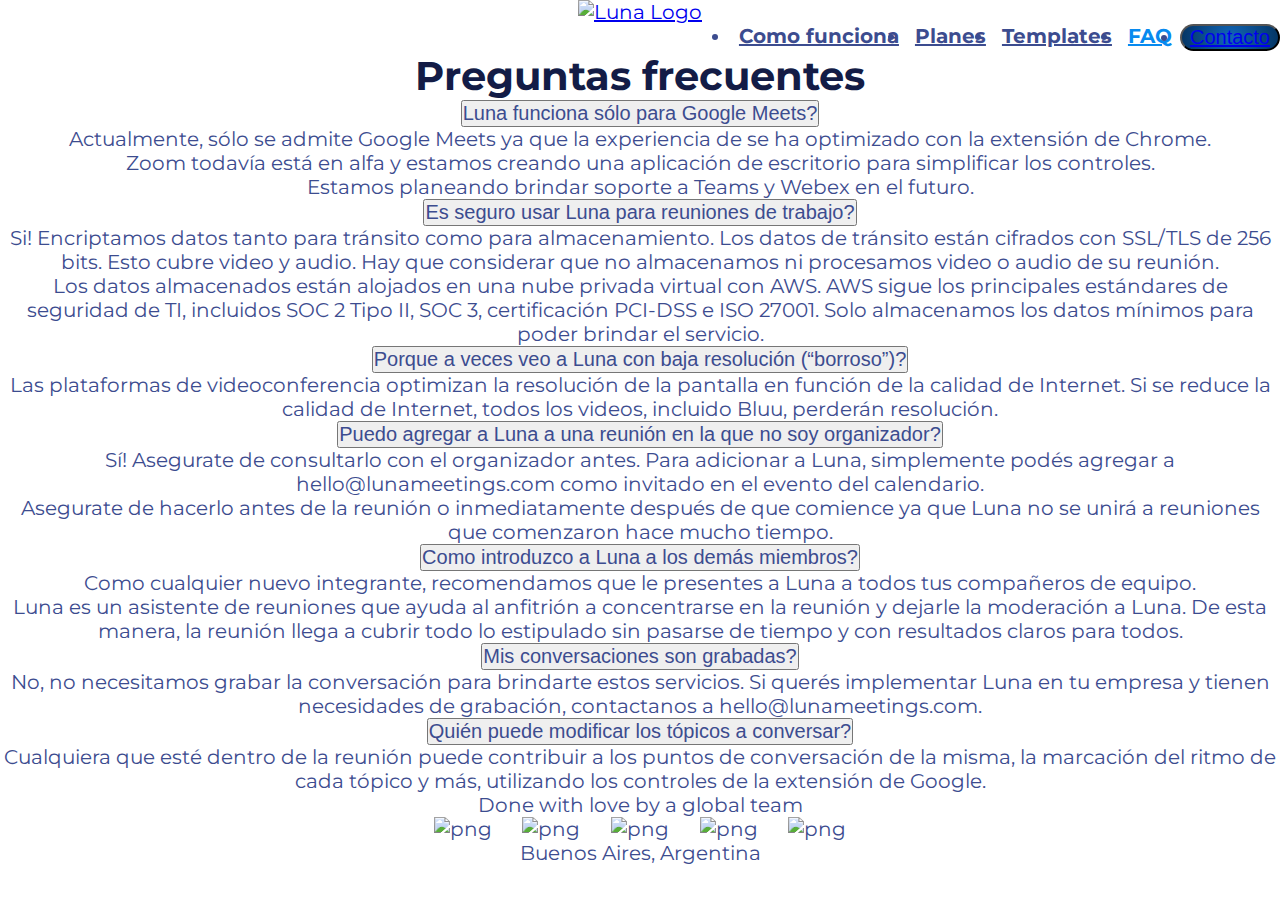
==== faq.html @ 956e542c "Creación del respositorio" ====
<!DOCTYPE html>
<html>
<head>
	<title>FAQ - Luna Meetings</title>
	<link rel="stylesheet" href="css/animate.min.css">
	<link rel="stylesheet" href="https://cdn.jsdelivr.net/npm/bootstrap@4.5.3/dist/css/bootstrap.min.css" integrity="sha384-TX8t27EcRE3e/ihU7zmQxVncDAy5uIKz4rEkgIXeMed4M0jlfIDPvg6uqKI2xXr2" crossorigin="anonymous">
	<link rel="stylesheet" type="text/css" href="css/styles.css">
	<meta charset=utf-8>
	<meta name=viewport content="width=device-width, initial-scale=1">
	<meta name="description" content="La información de todas tus reuniones está a salvo con Luna.">
	<meta name="keywords" content="Calendario, Agendas, Reuniones, Eficiencia, Anotaciones, Notas, Minuta, Resumen">
</head>
<body class="container-fluid bg-light azul-2">

	<header id="header" class="row align-items-center p-2 bg-light">
		<div class="col-3 offset-1 col-md-2 offset-md-1 col-lg-2 offset-lg-2 py-4">
			<a href="index.html"><img src="media/lunalogo.png" alt="Luna Logo" class="logoMenu"></a>
		</div>
		<div class="col-5 offset-2 col-md-8 offset-md-0 col-lg-6">
			<ul class="nav header__menu">
			    <li class="nav-item"><a class="nav-link header__botonera text-decoration-none azul-2" href="howitworks.html">Como funciona</a></li>
			    <li class="nav-item"><a class="nav-link header__botonera text-decoration-none azul-2" href="pricing.html">Planes</a></li>
			    <li class="nav-item"><a class="nav-link header__botonera text-decoration-none azul-2" href="templates.html">Templates</a></li>
			    <li class="nav-item"><a class="nav-link header__botonera text-decoration-none azul-5" href="faq.html">FAQ</a></li>
				<li class="nav-item"><button class="boton"><a class="nav-link text-white font-weight-bold text-decoration-none" href="index.html#contactus"> Contacto </a></button></li>
			</ul>
		</div>
	</header>

	<div class="row py-4 col-10 offset-1 col-lg-8 offset-lg-2 justify-content-center">
		<h4 class="titulos py-2 azul-1">Preguntas frecuentes</h4>
		<div class="accordion col-12 py-3 text-left" id="accordionFaq">
			<div class="card rounded my-3">
				<div class="card-header bg-white border-dark" id="headingOne">
					<h5 class="mb-0">
						<button class="btn btn-link btn-block text-left font-weight-bold azul-2 text-decoration-none faq__question" type="button" data-toggle="collapse" data-target="#collapseOne" aria-expanded="true" aria-controls="collapseOne">
							Luna funciona sólo para Google Meets?
						</button>
					</h5>
				</div>
				<div id="collapseOne" class="collapse show" aria-labelledby="headingOne" data-parent="#accordionFaq">
					<div class="card-body">
						<p>Actualmente, sólo se admite Google Meets ya que la experiencia de se ha optimizado con la extensión de Chrome.</p>
						<p>Zoom todavía está en alfa y estamos creando una aplicación de escritorio para simplificar los controles.</p>
						<p>Estamos planeando brindar soporte a Teams y Webex en el futuro.</p>
					</div>
				</div>
			</div>
			<div class="card rounded my-3">
				<div class="card-header bg-white border-dark" id="headingTwo">
					<h5 class="mb-0">
						<button class="btn btn-link btn-block text-left collapsed font-weight-bold azul-2 text-decoration-none faq__question" type="button" data-toggle="collapse" data-target="#collapseTwo" aria-expanded="false" aria-controls="collapseTwo">
							Es seguro usar Luna para reuniones de trabajo?
						</button>
					</h5>
				</div>
				<div id="collapseTwo" class="collapse" aria-labelledby="headingTwo" data-parent="#accordionFaq">
					<div class="card-body">
						<p>Si! Encriptamos datos tanto para tránsito como para almacenamiento. Los datos de tránsito están cifrados con SSL/TLS de 256 bits. Esto cubre video y audio. Hay que considerar que no almacenamos ni procesamos video o audio de su reunión.</p>
						<p>Los datos almacenados están alojados en una nube privada virtual con AWS. AWS sigue los principales estándares de seguridad de TI, incluidos SOC 2 Tipo II, SOC 3, certificación PCI-DSS e ISO 27001. Solo almacenamos los datos mínimos para poder brindar el servicio.</p>
					</div>
				</div>
			</div>
			<div class="card rounded my-3">
				<div class="card-header bg-white border-dark" id="headingThree">
					<h5 class="mb-0">
						<button class="btn btn-link btn-block text-left collapsed font-weight-bold azul-2 text-decoration-none faq__question" type="button" data-toggle="collapse" data-target="#collapseThree" aria-expanded="false" aria-controls="collapseThree">
							Porque a veces veo a Luna con baja resolución (“borroso”)?
						</button>
					</h5>
				</div>
				<div id="collapseThree" class="collapse" aria-labelledby="headingThree" data-parent="#accordionFaq">
					<div class="card-body">
						<p>Las plataformas de videoconferencia optimizan la resolución de la pantalla en función de la calidad de Internet. Si se reduce la calidad de Internet, todos los videos, incluido Bluu, perderán resolución.</p>
					</div>
				</div>
			</div>
			<div class="card rounded my-3">
				<div class="card-header bg-white border-dark" id="headingThree">
					<h5 class="mb-0">
						<button class="btn btn-link btn-block text-left collapsed font-weight-bold azul-2 text-decoration-none faq__question" type="button" data-toggle="collapse" data-target="#collapseThree" aria-expanded="false" aria-controls="collapseThree">
							Puedo agregar a Luna a una reunión en la que no soy organizador?
						</button>
					</h5>
				</div>
				<div id="collapseThree" class="collapse" aria-labelledby="headingThree" data-parent="#accordionFaq">
					<div class="card-body">
						<p>Sí! Asegurate de consultarlo con el organizador antes. Para adicionar a Luna, simplemente podés agregar a hello@lunameetings.com como invitado en el evento del calendario.</p>
						<p>Asegurate de hacerlo antes de la reunión o inmediatamente después de que comience ya que Luna no se unirá a reuniones que comenzaron hace mucho tiempo.</p>
					</div>
				</div>
			</div>
			<div class="card rounded my-3">
				<div class="card-header bg-white border-dark" id="headingThree">
					<h5 class="mb-0">
						<button class="btn btn-link btn-block text-left collapsed font-weight-bold azul-2 text-decoration-none faq__question" type="button" data-toggle="collapse" data-target="#collapseThree" aria-expanded="false" aria-controls="collapseThree">
							Como introduzco a Luna a los demás miembros?
						</button>
					</h5>
				</div>
				<div id="collapseThree" class="collapse" aria-labelledby="headingThree" data-parent="#accordionFaq">
					<div class="card-body">
						<p>Como cualquier nuevo integrante, recomendamos que le presentes a Luna a todos tus compañeros de equipo.</p>
						<p>Luna es un asistente de reuniones que ayuda al anfitrión a concentrarse en la reunión y dejarle la moderación a Luna. De esta manera, la reunión llega a cubrir todo lo estipulado sin pasarse de tiempo y con resultados claros para todos.</p>
					</div>
				</div>
			</div>
			<div class="card rounded my-3">
				<div class="card-header bg-white border-dark" id="headingThree">
					<h5 class="mb-0">
						<button class="btn btn-link btn-block text-left collapsed font-weight-bold azul-2 text-decoration-none faq__question" type="button" data-toggle="collapse" data-target="#collapseThree" aria-expanded="false" aria-controls="collapseThree">
							Mis conversaciones son grabadas?
						</button>
					</h5>
				</div>
				<div id="collapseThree" class="collapse" aria-labelledby="headingThree" data-parent="#accordionFaq">
					<div class="card-body">
						<p>No, no necesitamos grabar la conversación para brindarte estos servicios. Si querés implementar Luna en tu empresa y tienen necesidades de grabación, contactanos a hello@lunameetings.com.</p>
					</div>
				</div>
			</div>
			<div class="card rounded my-3">
				<div class="card-header bg-white border-dark" id="headingThree">
					<h5 class="mb-0">
						<button class="btn btn-link btn-block text-left collapsed font-weight-bold azul-2 text-decoration-none faq__question" type="button" data-toggle="collapse" data-target="#collapseThree" aria-expanded="false" aria-controls="collapseThree">
							Quién puede modificar los tópicos a conversar?
						</button>
					</h5>
				</div>
				<div id="collapseThree" class="collapse" aria-labelledby="headingThree" data-parent="#accordionFaq">
					<div class="card-body">
						<p>Cualquiera que esté dentro de la reunión puede contribuir a los puntos de conversación de la misma, la marcación del ritmo de cada tópico y más, utilizando los controles de la extensión de Google.</p>
					</li>
				</div>
			</div>
		</div>
	</div>
	</div>

	<footer class="row bg-light pt-4 pb-3 d.flex flex-column align-items-center">
		<p class="azul-2">Done with love by a global team</p>
		<div class="d.flex flex-row justify-items-center align-items-center pb-3">
			<img src="media/linkedin.png" alt="png" class="footer__redSocial">
			<img src="media/twitter.png" alt="png" class="footer__redSocial">
			<img src="media/facebook.png" alt="png" class="footer__redSocial">
			<img src="media/instagram.png" alt="png" class="footer__redSocial">
			<img src="media/youtube.png" alt="png" class="footer__redSocial">
		</div>
		<p class="azul-2">Buenos Aires, Argentina</p>
	</footer>

	<script src="js/wow.js"></script>
	<script type="text/javascript">
		wow = new WOW(
          {
          boxClass:     'wow',      // default
          animateClass: 'animated', // default
          offset:       200,          // default
          mobile:       true,       // default
          live:         true        // default
        }
        )
        wow.init();
	</script>
	<script src="https://code.jquery.com/jquery-3.5.1.slim.min.js" integrity="sha384-DfXdz2htPH0lsSSs5nCTpuj/zy4C+OGpamoFVy38MVBnE+IbbVYUew+OrCXaRkfj" crossorigin="anonymous"></script>
	<script src="https://cdn.jsdelivr.net/npm/bootstrap@4.5.3/dist/js/bootstrap.bundle.min.js" integrity="sha384-ho+j7jyWK8fNQe+A12Hb8AhRq26LrZ/JpcUGGOn+Y7RsweNrtN/tE3MoK7ZeZDyx" crossorigin="anonymous"></script>

</body>
</html>
---- css/styles.css ----
@import url("https://fonts.googleapis.com/css2?family=Montserrat:ital,wght@0,400;0,700;1,400&display=swap");
* {
  padding: 0;
  margin: 0;
}

/** Variables **/
.blanco {
  color: #FFFFFF;
}

.azul-1 {
  color: #131c46;
}

.azul-2 {
  color: #3c4c8f;
}

.azul-3 {
  color: #3591d8;
}

.azul-4 {
  color: #80c4f9;
}

.azul-5 {
  color: #078aef;
}

.bg-azul-1 {
  background-color: #153f59;
}

.bg-azul-2 {
  background-color: #365b77;
}

.bg-azul-3 {
  background-color: #557996;
}

.bg-azul-4 {
  background-color: #7498b6;
}

.bg-azul-5 {
  background-color: #94b8d7;
}

/** SCSS para Bootstrap **/
body {
  font-family: 'Montserrat', sans-serif;
  font-size: 1rem;
  text-align: center;
  overflow-x: hidden;
}

body img {
  width: 100%;
}

body video {
  width: 100%;
}

.titulos {
  font-size: 1.8rem;
  font-weight: 700;
}

.subtitulos {
  font-size: 1.25rem;
  font-weight: 700;
}

.arrowFixed {
  position: fixed;
  margin-top: 80vh;
  margin-left: 87%;
  z-index: 100;
  width: 2rem;
}

.boton {
  background: radial-gradient(circle, #1166b8 0%, #043563 100%);
  border-radius: 2rem;
}

.boton a {
  font-size: 1rem;
}

.boton:hover {
  background: radial-gradient(circle, #1166b8 0%, #043563 100%);
  border-radius: 2rem;
  transform: scale(1.1);
}

.clear {
  background-color: #FFFFFF;
  border: 0.125rem solid #131c46;
}

.clear:hover {
  background: radial-gradient(ellipse at center, white 0%, #f6f6f6 47%, #ededed 100%);
  transform: scale(1.1);
  transition-duration: 200ms;
}

.header__menu {
  display: flex;
  flex-direction: column;
  align-content: flex-end;
  text-align: right;
}

.nav-link {
  padding: 0.25rem 0.5rem;
}

.header__botonera {
  font-size: 1rem;
  font-weight: 700;
}

.header__linkActivo {
  color: #078aef;
}

.whyLuna__emoji {
  height: 20vh;
  width: auto;
}

.form__seccion {
  border-top: 0.5rem solid #131c46;
  border-bottom: 0.5rem solid #131c46;
}

.form__formulario {
  width: 100%;
  border: 0.125rem solid #131c46;
  border-radius: 2rem;
}

.carousel__botonIzq {
  padding: 0.5rem;
  border: 0.5rem solid #131c46;
  border-radius: 2rem;
  background-color: #131c46;
  transform: translate(-3rem);
}

.carousel__botonDer {
  padding: 0.5rem;
  border: 0.5rem solid #131c46;
  border-radius: 2rem;
  background-color: #131c46;
  transform: translate(3rem);
}

.footer__redSocial {
  width: 40px;
  height: auto;
  padding: 0 1%;
}

.pricing__plan {
  margin: 5% 5%;
  padding: 0 0.5rem;
  width: 40%;
  border-radius: 2rem;
  box-sizing: border-box;
  display: grid;
  grid-template-rows: 6rem 6rem auto;
  align-items: center;
}

.pricing__price {
  font-size: 1.5rem;
  font-weight: 700;
}

.pricing__discount {
  text-decoration: line-through;
}

.templates__template {
  border-radius: 2rem;
}

.templates__templateDuration {
  font-style: italic;
  font-size: 0.75rem;
}

.templates__templateContent {
  background: radial-gradient(circle, #e3f1ff 0%, #baddff 100%);
  font-size: 0.75rem;
  font-style: italic;
  border-radius: 2rem;
}

.templates__moreToCome {
  font-size: 1.75rem;
}

.faq__question {
  font-size: 1rem;
}

@media all and (min-width: 768px) {
  body {
    font-size: 1.25rem;
  }
  .titulos {
    font-size: 2.2rem;
  }
  .subtitulos {
    font-size: 1.6rem;
  }
  .arrowFixed {
    margin-left: 90%;
    width: 2.5rem;
  }
  .boton a {
    font-size: 1.25rem;
  }
  .header__menu {
    flex-direction: row;
    justify-content: flex-end;
    align-content: center;
    text-align: center;
  }
  .header__botonera {
    font-size: 1.25rem;
  }
  .carousel__botonIzq {
    padding: 0.75rem;
    border: 0.66667rem solid #131c46;
    transform: translate(-4rem);
  }
  .carousel__botonDer {
    padding: 0.75rem;
    border: 0.66667rem solid #131c46;
    transform: translate(4rem);
  }
  .pricing__plan {
    margin: 2% 2%;
    width: 46%;
  }
  .pricing__price {
    font-size: 1.75rem;
  }
  .templates__templateDuration {
    font-size: 1rem;
  }
  .templates__templateContent {
    font-size: 0.75rem;
  }
  .templates__moreToCome {
    font-size: 2rem;
  }
  .faq__question {
    font-size: 1.25rem;
  }
  .footer__redSocial {
    width: 50px;
    height: auto;
    padding: 0 1%;
  }
}

@media all and (min-width: 992px) {
  .titulos {
    font-size: 2.5rem;
  }
  .subtitulos {
    font-size: 1.8rem;
  }
  .arrowFixed {
    width: 3rem;
  }
  .carousel__botonIzq {
    padding: 1rem;
    border: 0.66667rem solid #131c46;
    transform: translate(-5rem);
  }
  .carousel__botonDer {
    padding: 1rem;
    border: 0.66667rem solid #131c46;
    transform: translate(5rem);
  }
  .pricing__plan {
    margin: 2% 1%;
    width: 23%;
    grid-template-rows: 6rem 7rem auto;
  }
  .pricing__price {
    font-size: 2rem;
  }
  .templates__templateDuration {
    font-size: 1rem;
  }
  .templates__templateContent {
    font-size: 0.75rem;
  }
  .templates__moreToCome {
    font-size: 2rem;
  }
}
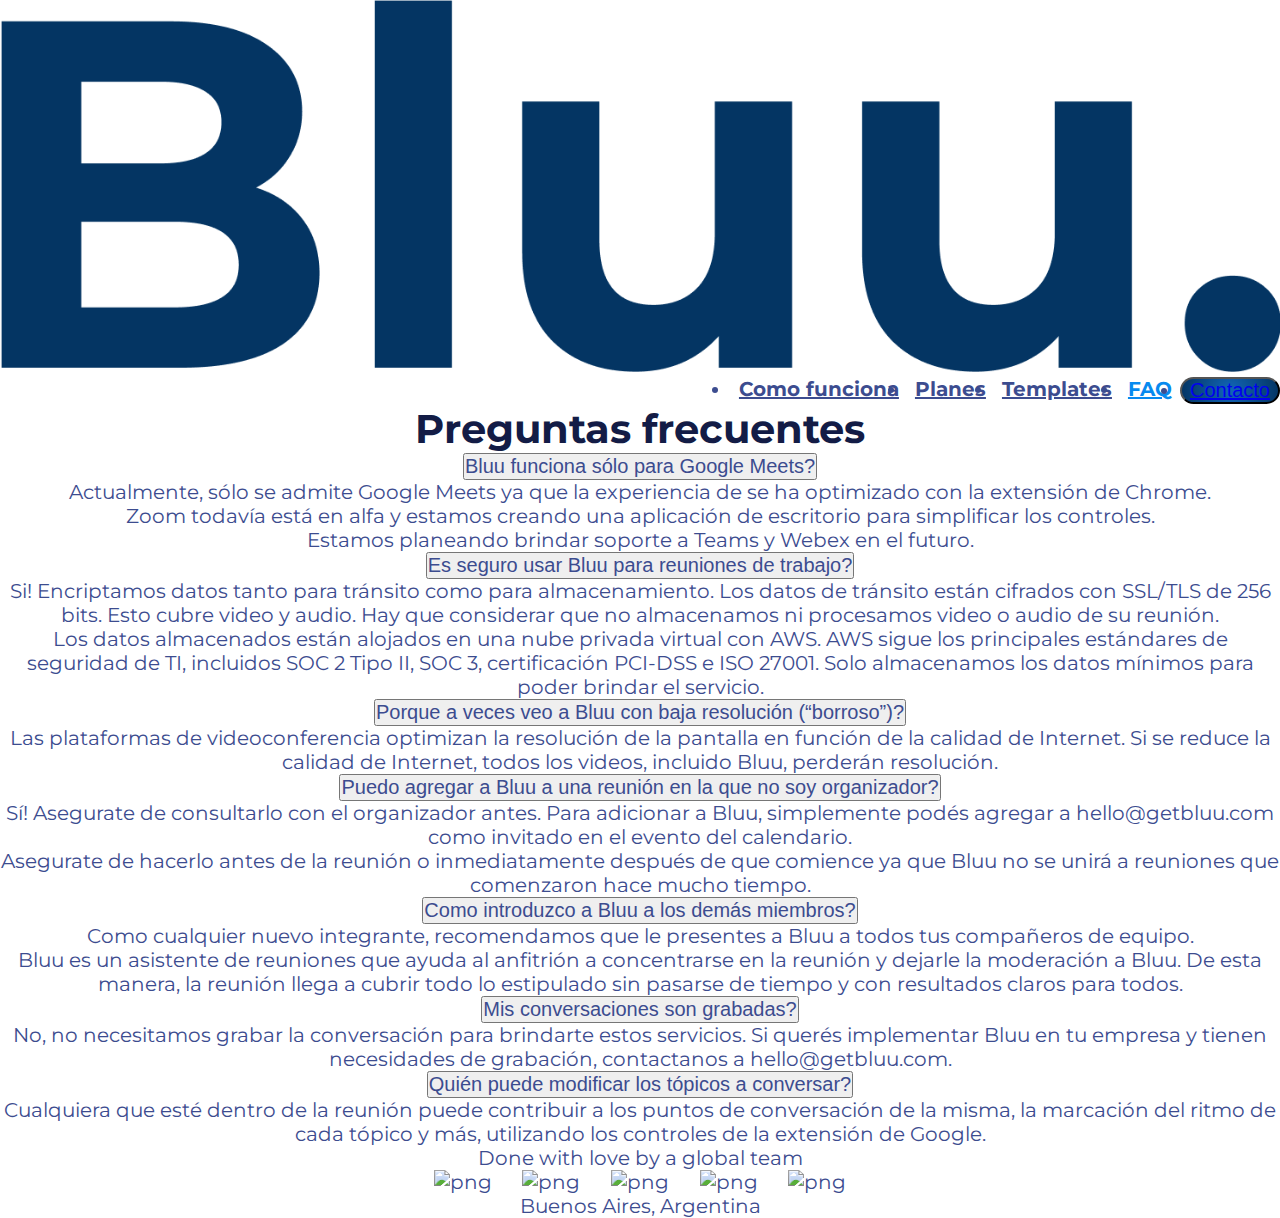
==== commit b2a92858: "Ultimos cambios a la entrega final" ====
--- a/faq.html
+++ b/faq.html
@@ -1,20 +1,20 @@
 <!DOCTYPE html>
 <html>
 <head>
-	<title>FAQ - Luna Meetings</title>
+	<title>FAQ - Bluu Meetings</title>
 	<link rel="stylesheet" href="css/animate.min.css">
 	<link rel="stylesheet" href="https://cdn.jsdelivr.net/npm/bootstrap@4.5.3/dist/css/bootstrap.min.css" integrity="sha384-TX8t27EcRE3e/ihU7zmQxVncDAy5uIKz4rEkgIXeMed4M0jlfIDPvg6uqKI2xXr2" crossorigin="anonymous">
 	<link rel="stylesheet" type="text/css" href="css/styles.css">
 	<meta charset=utf-8>
 	<meta name=viewport content="width=device-width, initial-scale=1">
-	<meta name="description" content="La información de todas tus reuniones está a salvo con Luna.">
+	<meta name="description" content="La información de todas tus reuniones está a salvo con Bluu.">
 	<meta name="keywords" content="Calendario, Agendas, Reuniones, Eficiencia, Anotaciones, Notas, Minuta, Resumen">
 </head>
 <body class="container-fluid bg-light azul-2">
 
 	<header id="header" class="row align-items-center p-2 bg-light">
 		<div class="col-3 offset-1 col-md-2 offset-md-1 col-lg-2 offset-lg-2 py-4">
-			<a href="index.html"><img src="media/lunalogo.png" alt="Luna Logo" class="logoMenu"></a>
+			<a href="index.html"><img src="media/bluulogo.png" alt="Bluu Logo" class="logoMenu"></a>
 		</div>
 		<div class="col-5 offset-2 col-md-8 offset-md-0 col-lg-6">
 			<ul class="nav header__menu">
@@ -34,7 +34,7 @@
 				<div class="card-header bg-white border-dark" id="headingOne">
 					<h5 class="mb-0">
 						<button class="btn btn-link btn-block text-left font-weight-bold azul-2 text-decoration-none faq__question" type="button" data-toggle="collapse" data-target="#collapseOne" aria-expanded="true" aria-controls="collapseOne">
-							Luna funciona sólo para Google Meets?
+							Bluu funciona sólo para Google Meets?
 						</button>
 					</h5>
 				</div>
@@ -50,7 +50,7 @@
 				<div class="card-header bg-white border-dark" id="headingTwo">
 					<h5 class="mb-0">
 						<button class="btn btn-link btn-block text-left collapsed font-weight-bold azul-2 text-decoration-none faq__question" type="button" data-toggle="collapse" data-target="#collapseTwo" aria-expanded="false" aria-controls="collapseTwo">
-							Es seguro usar Luna para reuniones de trabajo?
+							Es seguro usar Bluu para reuniones de trabajo?
 						</button>
 					</h5>
 				</div>
@@ -65,7 +65,7 @@
 				<div class="card-header bg-white border-dark" id="headingThree">
 					<h5 class="mb-0">
 						<button class="btn btn-link btn-block text-left collapsed font-weight-bold azul-2 text-decoration-none faq__question" type="button" data-toggle="collapse" data-target="#collapseThree" aria-expanded="false" aria-controls="collapseThree">
-							Porque a veces veo a Luna con baja resolución (“borroso”)?
+							Porque a veces veo a Bluu con baja resolución (“borroso”)?
 						</button>
 					</h5>
 				</div>
@@ -76,58 +76,58 @@
 				</div>
 			</div>
 			<div class="card rounded my-3">
-				<div class="card-header bg-white border-dark" id="headingThree">
+				<div class="card-header bg-white border-dark" id="headingFour">
 					<h5 class="mb-0">
-						<button class="btn btn-link btn-block text-left collapsed font-weight-bold azul-2 text-decoration-none faq__question" type="button" data-toggle="collapse" data-target="#collapseThree" aria-expanded="false" aria-controls="collapseThree">
-							Puedo agregar a Luna a una reunión en la que no soy organizador?
+						<button class="btn btn-link btn-block text-left collapsed font-weight-bold azul-2 text-decoration-none faq__question" type="button" data-toggle="collapse" data-target="#collapseFour" aria-expanded="false" aria-controls="collapseFour">
+							Puedo agregar a Bluu a una reunión en la que no soy organizador?
 						</button>
 					</h5>
 				</div>
-				<div id="collapseThree" class="collapse" aria-labelledby="headingThree" data-parent="#accordionFaq">
+				<div id="collapseFour" class="collapse" aria-labelledby="headingFour" data-parent="#accordionFaq">
 					<div class="card-body">
-						<p>Sí! Asegurate de consultarlo con el organizador antes. Para adicionar a Luna, simplemente podés agregar a hello@lunameetings.com como invitado en el evento del calendario.</p>
-						<p>Asegurate de hacerlo antes de la reunión o inmediatamente después de que comience ya que Luna no se unirá a reuniones que comenzaron hace mucho tiempo.</p>
+						<p>Sí! Asegurate de consultarlo con el organizador antes. Para adicionar a Bluu, simplemente podés agregar a hello@getbluu.com como invitado en el evento del calendario.</p>
+						<p>Asegurate de hacerlo antes de la reunión o inmediatamente después de que comience ya que Bluu no se unirá a reuniones que comenzaron hace mucho tiempo.</p>
 					</div>
 				</div>
 			</div>
 			<div class="card rounded my-3">
-				<div class="card-header bg-white border-dark" id="headingThree">
+				<div class="card-header bg-white border-dark" id="headingFive">
 					<h5 class="mb-0">
-						<button class="btn btn-link btn-block text-left collapsed font-weight-bold azul-2 text-decoration-none faq__question" type="button" data-toggle="collapse" data-target="#collapseThree" aria-expanded="false" aria-controls="collapseThree">
-							Como introduzco a Luna a los demás miembros?
+						<button class="btn btn-link btn-block text-left collapsed font-weight-bold azul-2 text-decoration-none faq__question" type="button" data-toggle="collapse" data-target="#collapseFive" aria-expanded="false" aria-controls="collapseFive">
+							Como introduzco a Bluu a los demás miembros?
 						</button>
 					</h5>
 				</div>
-				<div id="collapseThree" class="collapse" aria-labelledby="headingThree" data-parent="#accordionFaq">
+				<div id="collapseFive" class="collapse" aria-labelledby="headingFive" data-parent="#accordionFaq">
 					<div class="card-body">
-						<p>Como cualquier nuevo integrante, recomendamos que le presentes a Luna a todos tus compañeros de equipo.</p>
-						<p>Luna es un asistente de reuniones que ayuda al anfitrión a concentrarse en la reunión y dejarle la moderación a Luna. De esta manera, la reunión llega a cubrir todo lo estipulado sin pasarse de tiempo y con resultados claros para todos.</p>
+						<p>Como cualquier nuevo integrante, recomendamos que le presentes a Bluu a todos tus compañeros de equipo.</p>
+						<p>Bluu es un asistente de reuniones que ayuda al anfitrión a concentrarse en la reunión y dejarle la moderación a Bluu. De esta manera, la reunión llega a cubrir todo lo estipulado sin pasarse de tiempo y con resultados claros para todos.</p>
 					</div>
 				</div>
 			</div>
 			<div class="card rounded my-3">
-				<div class="card-header bg-white border-dark" id="headingThree">
+				<div class="card-header bg-white border-dark" id="headingSix">
 					<h5 class="mb-0">
-						<button class="btn btn-link btn-block text-left collapsed font-weight-bold azul-2 text-decoration-none faq__question" type="button" data-toggle="collapse" data-target="#collapseThree" aria-expanded="false" aria-controls="collapseThree">
+						<button class="btn btn-link btn-block text-left collapsed font-weight-bold azul-2 text-decoration-none faq__question" type="button" data-toggle="collapse" data-target="#collapseSix" aria-expanded="false" aria-controls="collapseSix">
 							Mis conversaciones son grabadas?
 						</button>
 					</h5>
 				</div>
-				<div id="collapseThree" class="collapse" aria-labelledby="headingThree" data-parent="#accordionFaq">
+				<div id="collapseSix" class="collapse" aria-labelledby="headingSix" data-parent="#accordionFaq">
 					<div class="card-body">
-						<p>No, no necesitamos grabar la conversación para brindarte estos servicios. Si querés implementar Luna en tu empresa y tienen necesidades de grabación, contactanos a hello@lunameetings.com.</p>
+						<p>No, no necesitamos grabar la conversación para brindarte estos servicios. Si querés implementar Bluu en tu empresa y tienen necesidades de grabación, contactanos a hello@getbluu.com.</p>
 					</div>
 				</div>
 			</div>
 			<div class="card rounded my-3">
-				<div class="card-header bg-white border-dark" id="headingThree">
+				<div class="card-header bg-white border-dark" id="headingSeven">
 					<h5 class="mb-0">
-						<button class="btn btn-link btn-block text-left collapsed font-weight-bold azul-2 text-decoration-none faq__question" type="button" data-toggle="collapse" data-target="#collapseThree" aria-expanded="false" aria-controls="collapseThree">
+						<button class="btn btn-link btn-block text-left collapsed font-weight-bold azul-2 text-decoration-none faq__question" type="button" data-toggle="collapse" data-target="#collapseSeven" aria-expanded="false" aria-controls="collapseSeven">
 							Quién puede modificar los tópicos a conversar?
 						</button>
 					</h5>
 				</div>
-				<div id="collapseThree" class="collapse" aria-labelledby="headingThree" data-parent="#accordionFaq">
+				<div id="collapseSeven" class="collapse" aria-labelledby="headingSeven" data-parent="#accordionFaq">
 					<div class="card-body">
 						<p>Cualquiera que esté dentro de la reunión puede contribuir a los puntos de conversación de la misma, la marcación del ritmo de cada tópico y más, utilizando los controles de la extensión de Google.</p>
 					</li>
--- a/css/styles.css
+++ b/css/styles.css
@@ -27,6 +27,10 @@
 
 .azul-5 {
   color: #078aef;
+}
+
+.bg-azul-0 {
+  background-color: #078aef;
 }
 
 .bg-azul-1 {
@@ -129,7 +133,7 @@
   color: #078aef;
 }
 
-.whyLuna__emoji {
+.whyBluu__emoji {
   height: 20vh;
   width: auto;
 }
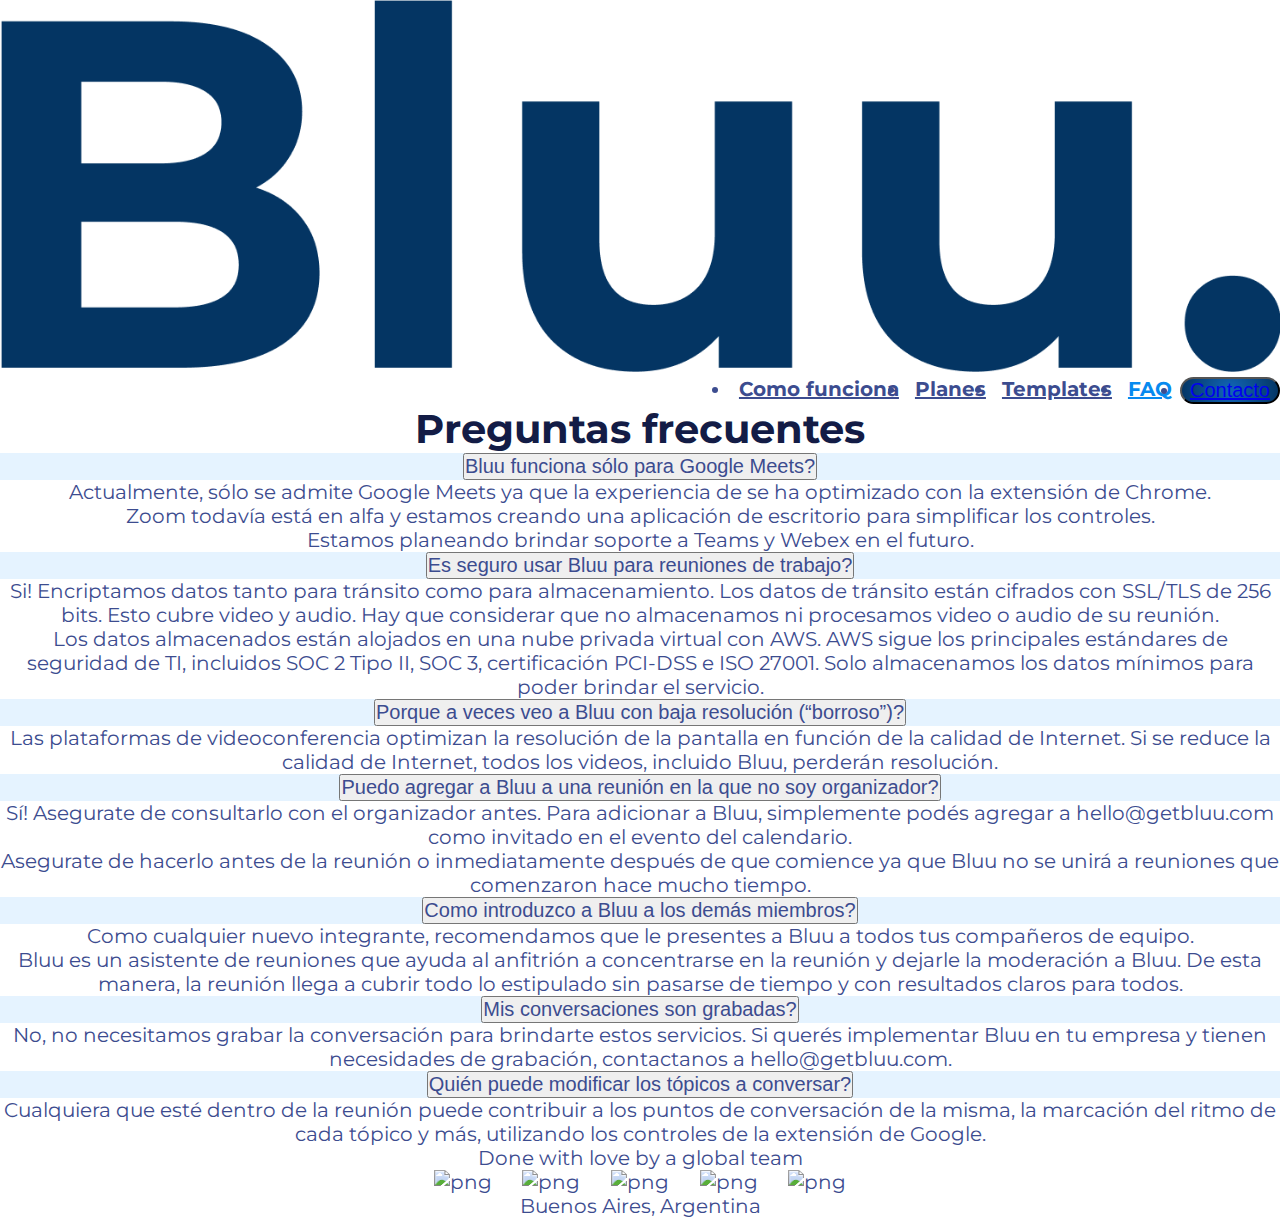
==== commit e8b2eead: "Color de las preguntas del FAQ" ====
--- a/faq.html
+++ b/faq.html
@@ -31,7 +31,7 @@
 		<h4 class="titulos py-2 azul-1">Preguntas frecuentes</h4>
 		<div class="accordion col-12 py-3 text-left" id="accordionFaq">
 			<div class="card rounded my-3">
-				<div class="card-header bg-white border-dark" id="headingOne">
+				<div class="card-header bg-azul-0 border-dark" id="headingOne">
 					<h5 class="mb-0">
 						<button class="btn btn-link btn-block text-left font-weight-bold azul-2 text-decoration-none faq__question" type="button" data-toggle="collapse" data-target="#collapseOne" aria-expanded="true" aria-controls="collapseOne">
 							Bluu funciona sólo para Google Meets?
@@ -47,7 +47,7 @@
 				</div>
 			</div>
 			<div class="card rounded my-3">
-				<div class="card-header bg-white border-dark" id="headingTwo">
+				<div class="card-header bg-azul-0 border-dark" id="headingTwo">
 					<h5 class="mb-0">
 						<button class="btn btn-link btn-block text-left collapsed font-weight-bold azul-2 text-decoration-none faq__question" type="button" data-toggle="collapse" data-target="#collapseTwo" aria-expanded="false" aria-controls="collapseTwo">
 							Es seguro usar Bluu para reuniones de trabajo?
@@ -62,7 +62,7 @@
 				</div>
 			</div>
 			<div class="card rounded my-3">
-				<div class="card-header bg-white border-dark" id="headingThree">
+				<div class="card-header bg-azul-0 border-dark" id="headingThree">
 					<h5 class="mb-0">
 						<button class="btn btn-link btn-block text-left collapsed font-weight-bold azul-2 text-decoration-none faq__question" type="button" data-toggle="collapse" data-target="#collapseThree" aria-expanded="false" aria-controls="collapseThree">
 							Porque a veces veo a Bluu con baja resolución (“borroso”)?
@@ -76,7 +76,7 @@
 				</div>
 			</div>
 			<div class="card rounded my-3">
-				<div class="card-header bg-white border-dark" id="headingFour">
+				<div class="card-header bg-azul-0 border-dark" id="headingFour">
 					<h5 class="mb-0">
 						<button class="btn btn-link btn-block text-left collapsed font-weight-bold azul-2 text-decoration-none faq__question" type="button" data-toggle="collapse" data-target="#collapseFour" aria-expanded="false" aria-controls="collapseFour">
 							Puedo agregar a Bluu a una reunión en la que no soy organizador?
@@ -91,7 +91,7 @@
 				</div>
 			</div>
 			<div class="card rounded my-3">
-				<div class="card-header bg-white border-dark" id="headingFive">
+				<div class="card-header bg-azul-0 border-dark" id="headingFive">
 					<h5 class="mb-0">
 						<button class="btn btn-link btn-block text-left collapsed font-weight-bold azul-2 text-decoration-none faq__question" type="button" data-toggle="collapse" data-target="#collapseFive" aria-expanded="false" aria-controls="collapseFive">
 							Como introduzco a Bluu a los demás miembros?
@@ -106,7 +106,7 @@
 				</div>
 			</div>
 			<div class="card rounded my-3">
-				<div class="card-header bg-white border-dark" id="headingSix">
+				<div class="card-header bg-azul-0 border-dark" id="headingSix">
 					<h5 class="mb-0">
 						<button class="btn btn-link btn-block text-left collapsed font-weight-bold azul-2 text-decoration-none faq__question" type="button" data-toggle="collapse" data-target="#collapseSix" aria-expanded="false" aria-controls="collapseSix">
 							Mis conversaciones son grabadas?
@@ -120,7 +120,7 @@
 				</div>
 			</div>
 			<div class="card rounded my-3">
-				<div class="card-header bg-white border-dark" id="headingSeven">
+				<div class="card-header bg-azul-0 border-dark" id="headingSeven">
 					<h5 class="mb-0">
 						<button class="btn btn-link btn-block text-left collapsed font-weight-bold azul-2 text-decoration-none faq__question" type="button" data-toggle="collapse" data-target="#collapseSeven" aria-expanded="false" aria-controls="collapseSeven">
 							Quién puede modificar los tópicos a conversar?
--- a/css/styles.css
+++ b/css/styles.css
@@ -30,7 +30,7 @@
 }
 
 .bg-azul-0 {
-  background-color: #078aef;
+  background-color: #E5F3FF;
 }
 
 .bg-azul-1 {
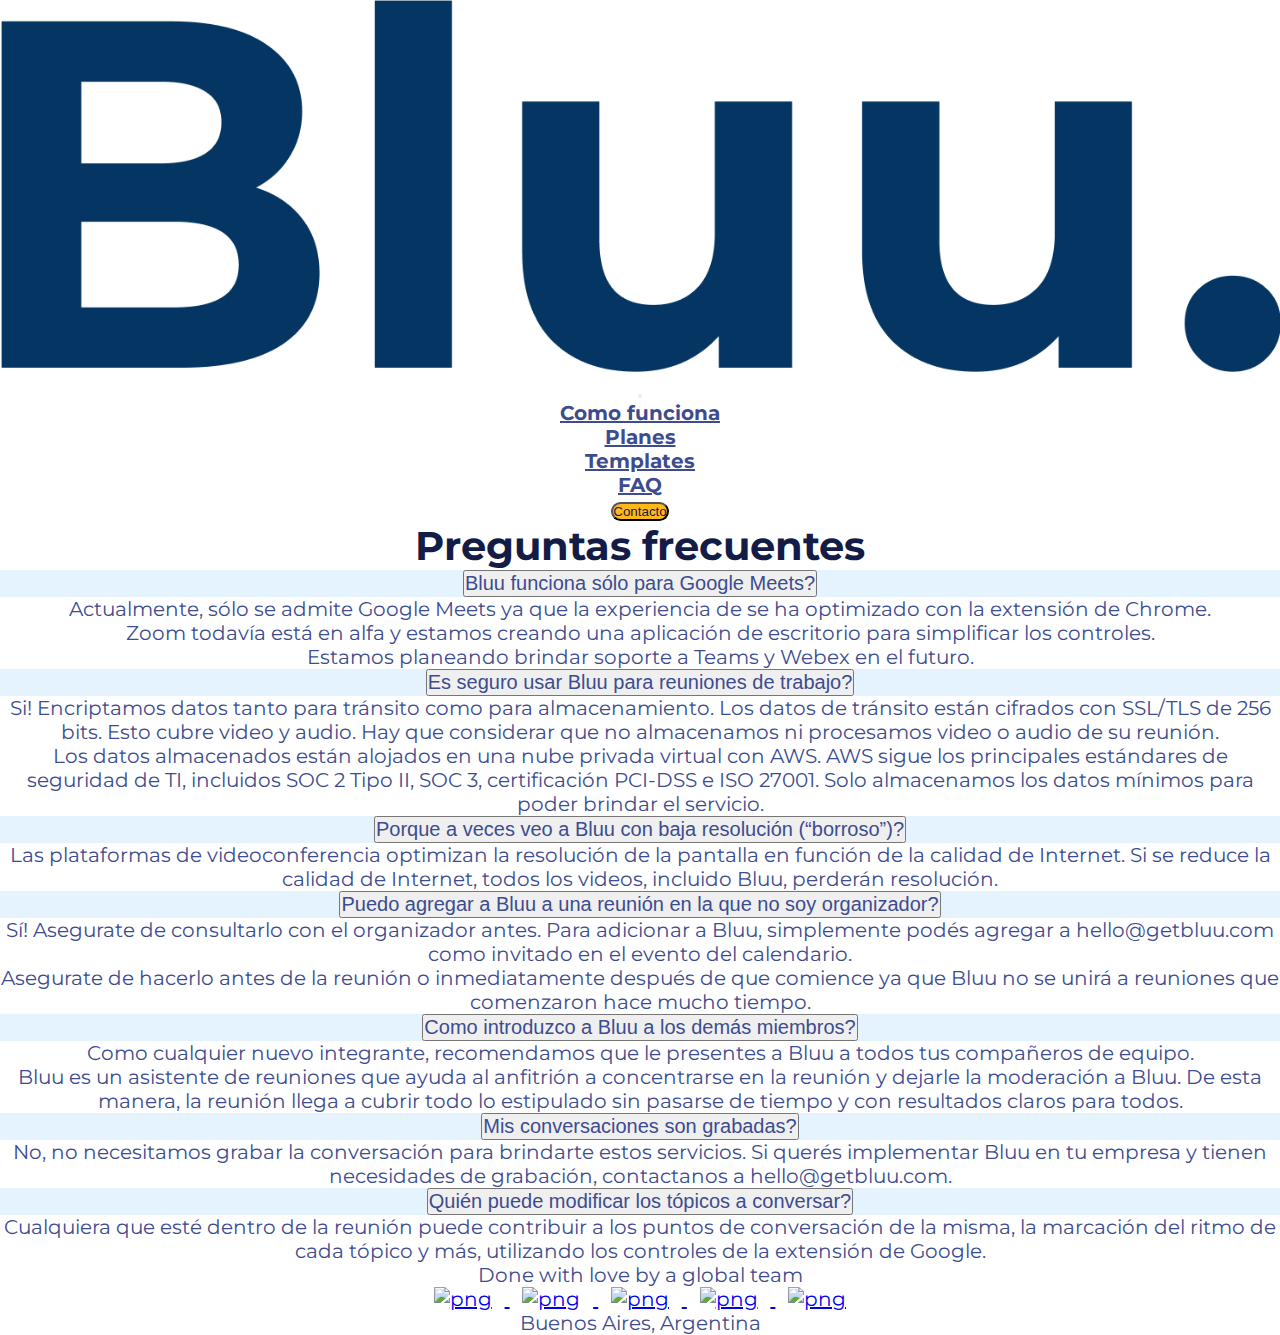
==== commit b50fb15f: "Ultimos cambios entrega final" ====
--- a/faq.html
+++ b/faq.html
@@ -13,18 +13,37 @@
 <body class="container-fluid bg-light azul-2">
 
 	<header id="header" class="row align-items-center p-2 bg-light">
-		<div class="col-3 offset-1 col-md-2 offset-md-1 col-lg-2 offset-lg-2 py-4">
-			<a href="index.html"><img src="media/bluulogo.png" alt="Bluu Logo" class="logoMenu"></a>
-		</div>
-		<div class="col-5 offset-2 col-md-8 offset-md-0 col-lg-6">
-			<ul class="nav header__menu">
-			    <li class="nav-item"><a class="nav-link header__botonera text-decoration-none azul-2" href="howitworks.html">Como funciona</a></li>
-			    <li class="nav-item"><a class="nav-link header__botonera text-decoration-none azul-2" href="pricing.html">Planes</a></li>
-			    <li class="nav-item"><a class="nav-link header__botonera text-decoration-none azul-2" href="templates.html">Templates</a></li>
-			    <li class="nav-item"><a class="nav-link header__botonera text-decoration-none azul-5" href="faq.html">FAQ</a></li>
-				<li class="nav-item"><button class="boton"><a class="nav-link text-white font-weight-bold text-decoration-none" href="index.html#contactus"> Contacto </a></button></li>
-			</ul>
-		</div>
+		<nav class="navbar navbar-expand-lg navbar-light bg-light">
+			<div class="col-3 offset-1 col-md-2 offset-md-1 col-lg-2 offset-lg-2 py-4">
+				<a href="index.html"><img src="media/bluulogo.png" alt="Bluu Logo" class="logoMenu"></a>
+			</div>
+			<button class="navbar-toggler" type="button" data-toggle="collapse" data-target="#navbarNavDropdown" aria-controls="navbarNavDropdown" aria-expanded="false" aria-label="Toggle navigation">
+				<span class="navbar-toggler-icon"></span>
+			</button>
+			<div class="collapse navbar-collapse col-5 offset-2 col-md-8 offset-md-0 col-lg-6 offset-lg-1" id="navbarNavDropdown">
+				<ul class="navbar-nav">
+		    		<li class="nav-item">
+		    			<a class="nav-link header__botonera text-decoration-none azul-2" href="howitworks.html">Como funciona</a>
+		    		</li>
+		    		<li class="nav-item">
+		    			<a class="nav-link header__botonera text-decoration-none azul-2" href="pricing.html">Planes</a>
+		    		</li>
+		    		<li class="nav-item">
+		    			<a class="nav-link header__botonera text-decoration-none azul-2" href="templates.html">Templates</a>
+		    		</li>
+		    		<li class="nav-item active">
+		    			<a class="nav-link header__botonera text-decoration-none azul-2" href="faq.html">FAQ</a>
+		    		</li>
+		    		<li class="nav-item">
+		    			<a class="nav-link text-decoration-none" href="index.html#contactus">
+		    				<button class="boton font-weight-bold azul-1 px-1">
+		    					Contacto 
+		    				</button>
+		    			</a>
+		    		</li>
+		    	</ul>
+			</div>
+		</nav>
 	</header>
 
 	<div class="row py-4 col-10 offset-1 col-lg-8 offset-lg-2 justify-content-center">
@@ -33,7 +52,7 @@
 			<div class="card rounded my-3">
 				<div class="card-header bg-azul-0 border-dark" id="headingOne">
 					<h5 class="mb-0">
-						<button class="btn btn-link btn-block text-left font-weight-bold azul-2 text-decoration-none faq__question" type="button" data-toggle="collapse" data-target="#collapseOne" aria-expanded="true" aria-controls="collapseOne">
+						<button class="btn btn-link btn-block text-left font-weight-bold azul-2 text-decoration-none faq__question" type="button" data-toggle="collapse" data-target="#collapseOne" aria-expanded="false" aria-controls="collapseOne">
 							Bluu funciona sólo para Google Meets?
 						</button>
 					</h5>
@@ -140,11 +159,21 @@
 	<footer class="row bg-light pt-4 pb-3 d.flex flex-column align-items-center">
 		<p class="azul-2">Done with love by a global team</p>
 		<div class="d.flex flex-row justify-items-center align-items-center pb-3">
-			<img src="media/linkedin.png" alt="png" class="footer__redSocial">
-			<img src="media/twitter.png" alt="png" class="footer__redSocial">
-			<img src="media/facebook.png" alt="png" class="footer__redSocial">
-			<img src="media/instagram.png" alt="png" class="footer__redSocial">
-			<img src="media/youtube.png" alt="png" class="footer__redSocial">
+			<a href="https://www.linkedin.com/company/bluu-studio/about/" target="_blank" class="text-decoration-none">
+				<img src="media/linkedin.png" alt="png" class="footer__redSocial">
+			</a>
+			<a href="https://twitter.com/" target="_blank" class="text-decoration-none">
+				<img src="media/twitter.png" alt="png" class="footer__redSocial">
+			</a>
+			<a href="https://www.facebook.com/" target="_blank" class="text-decoration-none">
+				<img src="media/facebook.png" alt="png" class="footer__redSocial">
+			</a>
+			<a href="https://www.instagram.com/" target="_blank" class="text-decoration-none">
+				<img src="media/instagram.png" alt="png" class="footer__redSocial">
+			</a>
+			<a href="https://www.youtube.com/" target="_blank" class="text-decoration-none">
+				<img src="media/youtube.png" alt="png" class="footer__redSocial">
+			</a>
 		</div>
 		<p class="azul-2">Buenos Aires, Argentina</p>
 	</footer>
--- a/css/styles.css
+++ b/css/styles.css
@@ -88,7 +88,7 @@
 }
 
 .boton {
-  background: radial-gradient(circle, #1166b8 0%, #043563 100%);
+  background: #FFB81C;
   border-radius: 2rem;
 }
 
@@ -97,7 +97,7 @@
 }
 
 .boton:hover {
-  background: radial-gradient(circle, #1166b8 0%, #043563 100%);
+  background: #FFB81C;
   border-radius: 2rem;
   transform: scale(1.1);
 }
